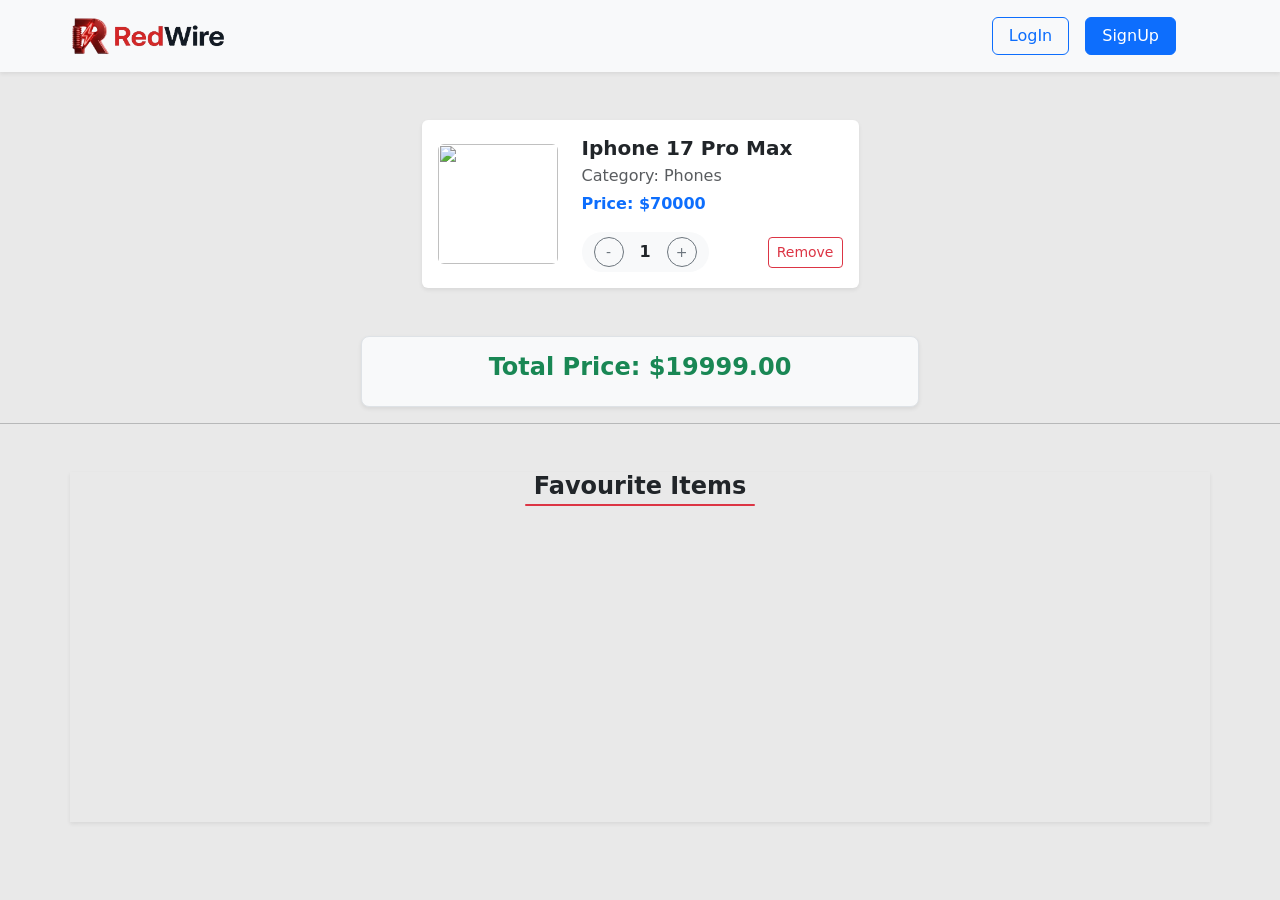
==== carts.html @ 5c61ff25 "ll" ====
<!doctype html>
<html lang="en">
  <head>
    <meta charset="UTF-8" />
    <meta name="viewport" content="width=device-width, initial-scale=1.0" />
    <!-- <link rel="stylesheet" href="css/all.css" /> -->
    <title>cart</title>

    <link
      href="https://cdn.jsdelivr.net/npm/bootstrap@5.3.3/dist/css/bootstrap.min.css"
      rel="stylesheet"
    />
    <!-- <link rel="stylesheet" href="css/custom.css"> -->
    <link
      rel="stylesheet"
      href="https://cdnjs.cloudflare.com/ajax/libs/font-awesome/6.4.0/css/all.min.css"
    />
    <link rel="stylesheet" href="css/style.css" />
  </head>
  <body>
    <header class="bg-light px-5 shadow-sm">
      <nav class="navbar navbar-expand-sm container-fluid">
        <a class="navbar-brand" href="index.html">
          <img
            src="images-proj-4/Gemini_Generated_Image_5unazm5unazm5una-removebg-preview.png"
            alt="Avatar Logo"
            style="width: 200px; "
            class="rounded-pill"
          />
        </a>

        <ul class="navbar-nav d-flex fs-4 ms-auto px-5 loglinks">
          <li class="nav-item">
            <a class="btn btn-outline-primary mx-2 px-3" href="login.html"
              >LogIn</a
            >
          </li>
          <li class="nav-item">
            <a class="btn btn-primary mx-2 px-3" href="register.html">SignUp</a>
          </li>
        </ul>

        <ul
          class="navbar-nav d-flex justify-content-center align-items-cente ms-auto px-5 d-none"
          id="user-info"
        >
          <li class="nav-item">
            <a class="nav-link mx-2 px-3 fs-5" href="#" id="user"></a>
          </li>

          <li class="shopping-cart">
            <i class="fas fa-shopping-cart text-dark fs-4 px-2"
              ><span class="badgee"></span></i
            >

            <div
              class="carts-products bg-light rounded text-center border border-primary"
            >
              <div class="cart-content"></div>

              <a
                class="view-products border-top pt-2 fs-6 w-100"
                href="carts.html"
                >View All Products</a
              >
            </div>
          </li>

          <li class="nav-item">
            <a class="btn btn-outline-danger m-2 mx-3 px-3" href="#" id="outbtn"
              >Logout</a
            >
          </li>
        </ul>
      </nav>
    </header>

    <section>
      <div class="container my-5">
        <div class="row gx-5 gy-4 allcartproducts justify-content-center">
          <div class="col-lg-5">
            <div
              class="cart-item shadow-sm rounded p-3 d-flex align-items-center"
            >
              <div class="cart-img me-4">
                <img
                  src="images-proj-4/08ea522d2d8570dc60900386996a3ad4.jpg"
                  alt=""
                  class="img-fluid rounded"
                />
              </div>

              <div class="cart-details flex-grow-1">
                <h5 class="fw-bold mb-1">Iphone 17 Pro Max</h5>
                <p class="text-muted mb-1">Category: Phones</p>
                <p class="fw-bold text-primary mb-3">Price: $70000</p>

                <div class="d-flex justify-content-between align-items-center">
                  <div class="quantity-box d-flex align-items-center">
                    <button class="btn btn-outline-secondary btn-sm">-</button>
                    <span class="mx-3 fw-bold">1</span>
                    <button class="btn btn-outline-secondary btn-sm">+</button>
                  </div>

                  <button class="btn btn-outline-danger btn-sm">Remove</button>
                </div>
              </div>
            </div>
          </div>
        </div>
      </div>
    </section>

    <section>
      <div class="container">
        <div
          class="price-total mx-auto rounded-3 p-3 w-50 text-center mt-5 shadow-sm bg-light"
        >
          <h4 id="total-price" class="fw-bold text-success">
            Total Price: $19999.00
          </h4>
        </div>
      </div>
    </section>

    <hr />

    <section>
      <div class="container shadow-sm">
        <h4 class="fw-bold text-center mt-5 line-title">Favourite Items</h4>
        <p class="line bg-danger rounded-3 text-center mx-auto"></p>
        <div class="allfavproducts mt-2 d-flex mb-2">

          <div class="col-md-3 col-sm-4">
            <div class="fav-item rounded-1 text-center shadow bg-light mx-1">
              <img
                class="img-fluid mb-2 rounded-1"
                src="images-proj-4/08ea522d2d8570dc60900386996a3ad4.jpg"
                alt=""
              />

              <div
                class="fav-item-content my-2 fs-6 justify-content-center align-items-center"
              >
                <p class="fw-bold">iphone 17 pro max</p>
                <p class="sp">Category : phones</p>
                <i class="fas fa-heart mx-3 fs-5 mb-3"></i>
              </div>
            </div>
          </div>
 
        </div>
      </div>
    </section>


    <script src="js/products.js"></script>
    <script src="js/carts.js"></script>
    <script src="https://cdn.jsdelivr.net/npm/bootstrap@5.3.3/dist/js/bootstrap.bundle.min.js"></script>
  </body>
</html>
---- css/style.css ----
body{
    margin: 0 !important;
    position: relative;
    background-color: #e9e9e9 !important;
}

.links li a{
    text-decoration: none !important;
}
.userlinks{
    display: none ;
}
.shopping-cart i{
    position: relative;
    margin-top: 15px;
     cursor: pointer;
}
#user{
    margin-top: 5px !important;
}
.badgee{
  position: absolute;
  background-color: rgb(242, 63, 63);
  color: #fff;
  width: 18px;
  height: 18px;
  border-radius: 50%;
  font-size: 12px !important;
  text-align: center;
  padding-top: 2px;
  display: block;
  top: -15px;
  right: 10px;
  display: none;
}
.dropdown-item:hover,
.dropdown-item:focus {
  background-color: #212529;
  background-color: #6c757d;
  color: white;
}
.allproducts{
  width: 100%;
  margin: 30px 0 ;
  padding: 20px;
  display:flex ;
  justify-content: flex-start;
    gap: 20;
  flex-wrap: wrap;
}
.product-item{
  width: 100%;
  padding: 20px;
  border: 1px solid #ddd;
  margin-bottom: 10px;
 transition: 0.25s ease;
}

.product-item:hover {
    transform: translateY(-6px);
    box-shadow: 
      0 8px 16px rgba(0, 0, 0, 0.15) ,
      0 0 8px rgba(205, 1, 1, 0.15) !important;
}
.product-item img{
  width: 50%;
  height: 155px;
  margin-right: 10px;
  border-radius: 5px ;
}
.sp{
  margin-top: -10px !important;
}
.fa-heart{
    cursor: pointer;
}
.carts-products a{
  display: block;
  width: 150px;
  text-decoration: none;
  padding: 5px;
  color: black;
  text-align: center;
  margin: auto;
}
 
.view-products{
    padding-top: 0px !important;
}
.carts-products{
  transform: translate(10px,15px);
  font-size: 18px ;
    position: absolute;
    top: 60px;
    right: 20px;
    width: 200px;
    background: white;
    border-radius: 10px;
    box-shadow: 0 5px 15px rgba(0,0,0,0.2);
    padding: 10px;
    display: none;
    z-index: 1000;
}

.cart-content{
    max-height: 300px;
    overflow-y: auto;
}

.add-to-cart-div{
  width: 150px;
  height:auto;
  min-height: 50px;
    background: #f8f9fa;
    padding:8px 8p;
    border-radius: 8px;
    margin-bottom: 5px;
    display: flex;
    flex-direction: column;
    font-size: 14px;
    justify-content: space-between;
    align-items: center;
}

.add-to-cart-div span{
    margin-bottom: 3px;
}

.add-to-cart-div button{
    width: 30px;
    height: 30px;
    margin: 2px;
}

.add-to-cart-div .buttons{
    display: flex;
    gap: 4px;
    margin-bottom: 10px;
}
.add-to-cart-div .buttons span{
  margin: 4px;
}

 
.cart-item {
    background: #fff;
    transition: 0.3s ease;
}

.cart-item:hover {
    transform: translateY(-4px);
    box-shadow: 0 8px 20px rgba(0,0,0,0.08);

}

.cart-img img {
    width: 120px;
    height: 120px;
    object-fit: contain;
}

.quantity-box {
    background: #f8f9fa;
    padding: 5px 12px;
    border-radius: 20px;
}

.quantity-box button {
    border-radius: 50%;
    width: 30px;
    height: 30px;
}
.price-total {
    background: #f8f9fa;
    border: 1px solid #dee2e6;
    box-shadow: 0 4px 15px rgba(0,0,0,0.05);
    transition: 0.3s ease;
}

.price-total:hover {
    transform: translateY(-2px);
    box-shadow: 0 8px 25px rgba(0,0,0,0.1);
}

.price-total h4 {
    font-size: 1.5rem;
}
.allfavproducts{
  display: flex;
  flex-wrap: nowrap;
  overflow-x: auto;
  height: 300px;
  gap: 15px;
}


.fav-item img{
  width: 100%;
  height: 160px;
  object-fit: contain;

}
.fav-item{
  transition: .2s ease ;
}
.fav-item:hover{
  transform: translateX(-3px);
  box-shadow: 0 8px 20px rgba(0,0,0,0.08);
  border: 1px rgb(211, 2, 2) solid;
  overflow-y: auto;

}
.line {
  width: 230px;
  height: 2px;
  margin-top: -5px !important;
  background-color: #dc3545; 
  transition: 0.3s ease;
}

 
.line-title:hover + .line , .line:hover{
  width: 280px;
}
.allfavproducts::-webkit-scrollbar{
  height: 6px;
}
.allfavproducts::-webkit-scrollbar-thumb{
  background-color: #ccc;
  border-radius: 10px;
}


.form-control:focus {
  border-color: #dc3545;
  box-shadow: 0 0 0 0.2rem rgba(220, 53, 69, 0.25);
}

.dropdown-item:hover {
  background-color: #212529;
  color: white;
}
 

.header{
  box-shadow:0 0 8px rgba(205, 1, 1, 0.15)!important;
}
body {
        background-color: #212529; /* Dark */
        height: 100vh;
    }

    .form-box {
        background: #f8f9fa;  
        padding: 40px;
        border-radius: 20px;
        box-shadow: 0 15px 35px rgba(220, 53, 69, 0.2);  
        width: 500px;
        position: relative;
        transition: transform 0.6s cubic-bezier(0.68, -0.55, 0.265, 1.55);
    }

    .btn-danger {
        background-color: #dc3545; 
        border: none;
        padding: 10px 30px;
        /* border-radius: 50px; */
        font-weight: bold;
    }

    .toggle-link {
        color: #dc3545;
        text-decoration: none;
        font-weight: bold;
        cursor: pointer;
    }
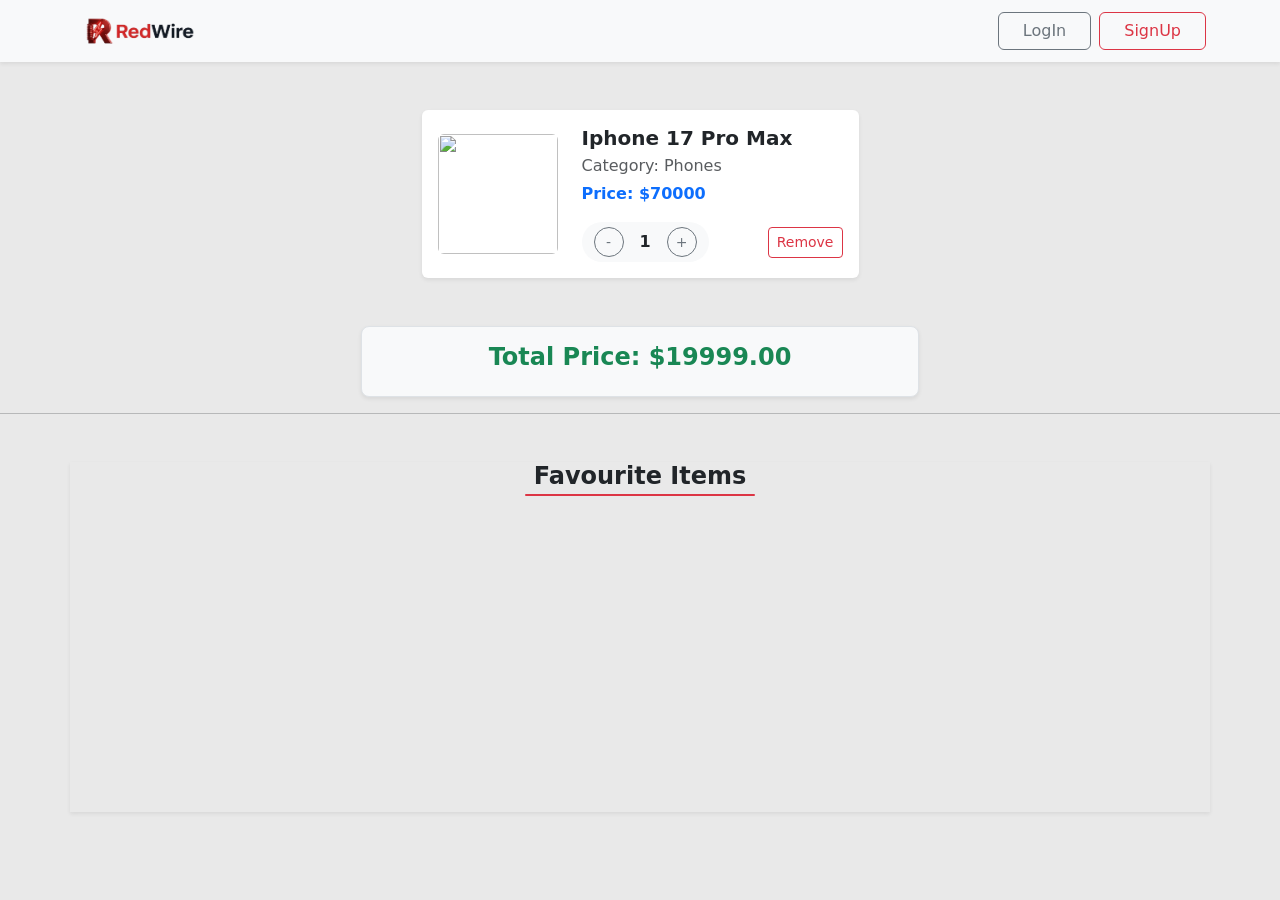
==== commit b95549bd: "Fix: responsive design, header layout, and search functionality" ====
--- a/carts.html
+++ b/carts.html
@@ -18,60 +18,98 @@
     <link rel="stylesheet" href="css/style.css" />
   </head>
   <body>
-    <header class="bg-light px-5 shadow-sm">
-      <nav class="navbar navbar-expand-sm container-fluid">
-        <a class="navbar-brand" href="index.html">
+    <header class="bg-light shadow-sm sticky-top">
+      <nav class="navbar navbar-expand-lg navbar-light container py-2">
+        <a class="navbar-brand d-flex align-items-center" href="index.html">
           <img
             src="images-proj-4/Gemini_Generated_Image_5unazm5unazm5una-removebg-preview.png"
-            alt="Avatar Logo"
-            style="width: 200px; "
-            class="rounded-pill"
+            alt="RedWire Logo"
+            style="max-width: 140px"
+            class="img-fluid"
           />
         </a>
 
-        <ul class="navbar-nav d-flex fs-4 ms-auto px-5 loglinks">
-          <li class="nav-item">
-            <a class="btn btn-outline-primary mx-2 px-3" href="login.html"
-              >LogIn</a
+        <button
+          class="navbar-toggler"
+          type="button"
+          data-bs-toggle="collapse"
+          data-bs-target="#mainNavbar"
+          aria-controls="mainNavbar"
+          aria-expanded="false"
+          aria-label="Toggle navigation"
+        >
+          <span class="navbar-toggler-icon"></span>
+        </button>
+
+        <div class="collapse navbar-collapse" id="mainNavbar">
+          <ul
+            class="navbar-nav ms-auto align-items-center loglinks"
+            id="guest-links"
+          >
+            <li class="nav-item">
+              <a class="btn btn-outline-secondary m-1 px-4" href="login.html"
+                >LogIn</a
+              >
+            </li>
+            <li class="nav-item">
+              <a class="btn btn-outline-danger m-1 px-4" href="register.html"
+                >SignUp</a
+              >
+            </li>
+          </ul>
+
+          <ul
+            class="navbar-nav ms-auto d-flex align-items-center d-none"
+            id="user-info"
+          >
+            <li class="nav-item">
+              <span class="nav-link fs-5 text-dark fw-bold me-2" id="user"
+                >Hello, User</span
+              >
+            </li>
+
+            <li
+              class="nav-item shopping-cart-wrapper position-relative px-3 py-2"
             >
-          </li>
-          <li class="nav-item">
-            <a class="btn btn-primary mx-2 px-3" href="register.html">SignUp</a>
-          </li>
-        </ul>
+              <a
+                href="#"
+                class="text-decoration-none text-dark position-relative"
+                id="cart-icon"
+              >
+                <i class="fas fa-shopping-cart fs-4"></i>
+                <span
+                  class="badgee position-absolute top-0 start-100 translate-middle badge rounded-pill bg-danger"
+                  style="font-size: 0.75rem"
+                >
+                  0
+                </span>
+              </a>
 
-        <ul
-          class="navbar-nav d-flex justify-content-center align-items-cente ms-auto px-5 d-none"
-          id="user-info"
-        >
-          <li class="nav-item">
-            <a class="nav-link mx-2 px-3 fs-5" href="#" id="user"></a>
-          </li>
+              <div
+                class="carts-products shadow-lg rounded border border-secondary-subtle bg-white p-3"
+              >
+                <div
+                  class="cart-content mb-3 text-center"
+                  style="max-height: 200px; overflow-y: auto"
+                >
+                  <p class="text-muted small">Your cart is empty</p>
+                </div>
+                <a class="btn btn-danger btn-sm w-100 py-2" href="carts.html"
+                  >View All Products</a
+                >
+              </div>
+            </li>
 
-          <li class="shopping-cart">
-            <i class="fas fa-shopping-cart text-dark fs-4 px-2"
-              ><span class="badgee"></span></i
-            >
-
-            <div
-              class="carts-products bg-light rounded text-center border border-primary"
-            >
-              <div class="cart-content"></div>
-
+            <li class="nav-item ms-lg-3">
               <a
-                class="view-products border-top pt-2 fs-6 w-100"
-                href="carts.html"
-                >View All Products</a
+                class="btn btn-sm btn-outline-danger px-3 mt-2 mt-lg-0"
+                href="#"
+                id="outbtn"
+                >Logout</a
               >
-            </div>
-          </li>
-
-          <li class="nav-item">
-            <a class="btn btn-outline-danger m-2 mx-3 px-3" href="#" id="outbtn"
-              >Logout</a
-            >
-          </li>
-        </ul>
+            </li>
+          </ul>
+        </div>
       </nav>
     </header>
 
@@ -130,8 +168,7 @@
         <h4 class="fw-bold text-center mt-5 line-title">Favourite Items</h4>
         <p class="line bg-danger rounded-3 text-center mx-auto"></p>
         <div class="allfavproducts mt-2 d-flex mb-2">
-
-          <div class="col-md-3 col-sm-4">
+          <div class=" col-md-3 col-sm-4">
             <div class="fav-item rounded-1 text-center shadow bg-light mx-1">
               <img
                 class="img-fluid mb-2 rounded-1"
@@ -148,11 +185,9 @@
               </div>
             </div>
           </div>
- 
         </div>
       </div>
     </section>
-
 
     <script src="js/products.js"></script>
     <script src="js/carts.js"></script>
--- a/css/style.css
+++ b/css/style.css
@@ -19,19 +19,19 @@
     margin-top: 5px !important;
 }
 .badgee{
-  position: absolute;
+  /* position: absolute;
   background-color: rgb(242, 63, 63);
   color: #fff;
   width: 18px;
   height: 18px;
-  border-radius: 50%;
-  font-size: 12px !important;
-  text-align: center;
+  border-radius: 50%; */
+  /* font-size: 13px !important; */
+  /* text-align: center;
   padding-top: 2px;
-  display: block;
-  top: -15px;
-  right: 10px;
-  display: none;
+  display: block; */
+  top: -7px !important;
+  /* right: 10px;
+  display: none; */
 }
 .dropdown-item:hover,
 .dropdown-item:focus {
@@ -88,7 +88,7 @@
     padding-top: 0px !important;
 }
 .carts-products{
-  transform: translate(10px,15px);
+  transform: translate(150px,0px) !important;
   font-size: 18px ;
     position: absolute;
     top: 60px;
@@ -255,7 +255,6 @@
         padding: 40px;
         border-radius: 20px;
         box-shadow: 0 15px 35px rgba(220, 53, 69, 0.2);  
-        width: 500px;
         position: relative;
         transition: transform 0.6s cubic-bezier(0.68, -0.55, 0.265, 1.55);
     }
